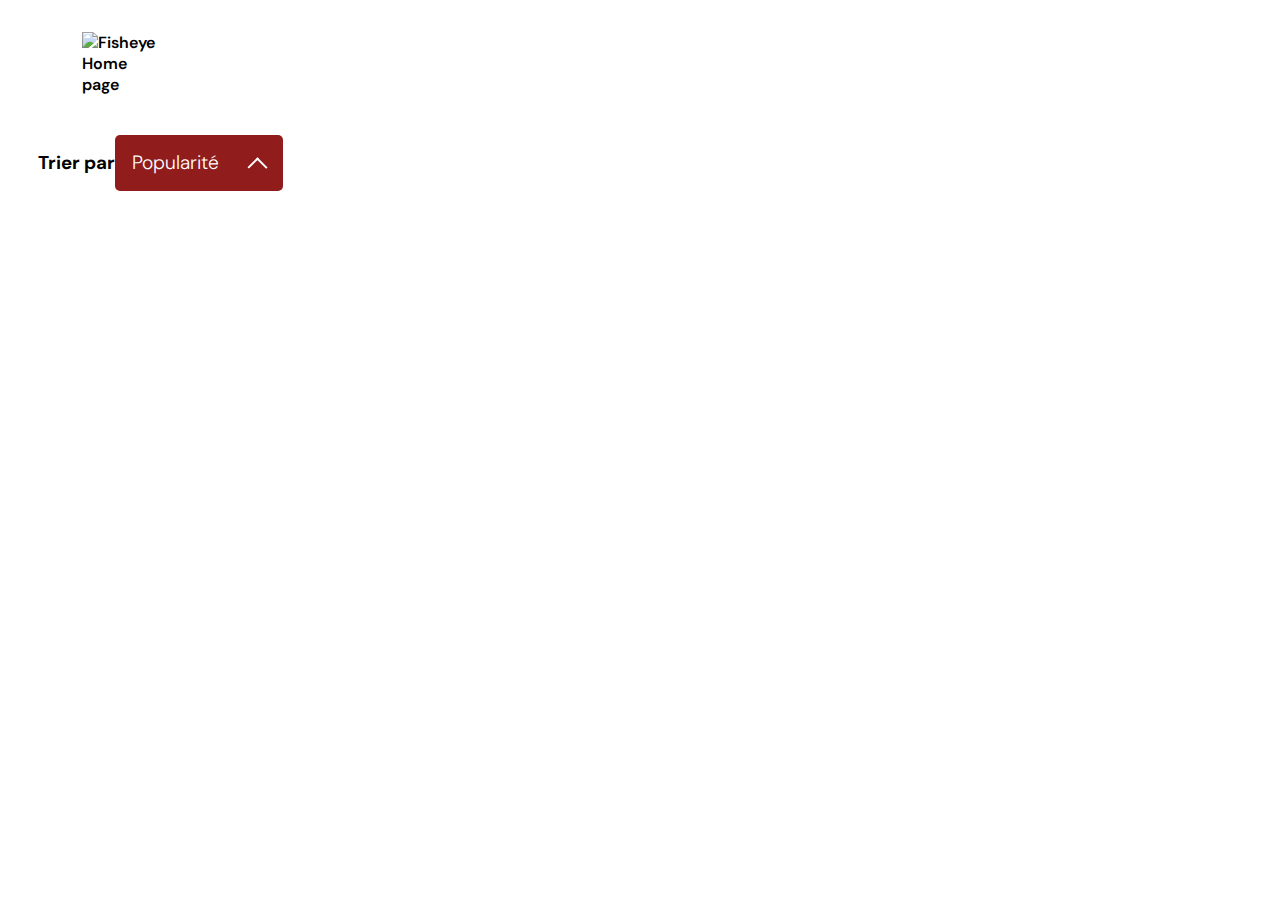
==== photographer.html @ e2594cdf "fixing bugs" ====
<!DOCTYPE html>
<html>
  <head>
    <link href="css/style.css" rel="stylesheet" type="text/css" />
    <meta charset="utf-8">
    <link rel="icon" type="image/png" href="assets/icons/favicon.png">
    <link href="https://fonts.googleapis.com/css?family=DM+Sans&display=swap" rel="stylesheet">
    <script src="https://kit.fontawesome.com/6995ef9b38.js" crossorigin="anonymous"></script>
    <title>Fisheye - photographe </title>
  </head>
  <body>
    
    <!-- contact-form modal -->
    <section class="dialog" id="contact_modal" role="dialog" aria-hidden="true" aria-label="formulaire de contact">
      <div class="dialog-windows">
          <div class="modal-header">
              <h1 class="modal-title" role="Heading" id="modal-title">Contactez-moi <br /></h1>
              <button class="close-btn" role="Button"><img class="img-size" src="./assets/icons/close.svg" title="fermer la modale"></button>    
          </div>
          <form id="form" name="contact" method="post">
            <div class="formData">
              <label role="Label">Prénom</label>
              <input 
                class="text-control" 
                type="text" 
                id="first" 
                name="first" 
                role="Text field"
                aria-label="Entrez votre prenom"
                aria-required="true"
                onkeydown="backgroundChangeColor()"
                onkeyup="checkFirstName()"
              />
              <small id="first-error"></small>
            </div>
            <div class="formData">
              <label role="Label">Nom</label>
              <input 
                class="text-control" 
                type="text" 
                id="last"  
                name="last" 
                role="Text field"
                aria-label="Entrez votre nom"
                aria-required="true" 
                onkeyup= "checkLastName()"
              />
              <small id="last-error"></small>
            </div>
            <div class="formData">
              <label role="Label">Email</label>
              <input 
                class="text-control" 
                type="email" 
                id="email"  
                name="email" 
                role="Text field"
                aria-label="entrez votre mail"
                aria-required="true"
                onkeyup="checkEmail()" 
              />
              <small id="email-error"></small>
            </div>
            <div class="formData">
              <label role="Label">Votre Message</label>
              <textarea 
                class="msg-data text-control"
                type="textarea"
                id="msg" 
                name="msg" 
                role="Text field"
                aria-required="true" 
                onkeyup="checkMsg()"
                >
              </textarea>
              <small id="textarea-error"></small>
            </div>
            <input 
              class="btn-submit button" 
              type="submit" 
              value="Envoyer" 
              role="Button"
              aria-label="Envoyer le message" 
            />
          </form>
      </div>
      <div class="overlay"></div>
    </section>

    <!-- Lightbox modal -->
    <dialog id="lightbox" aria-hidden="true" aria-label="image rapprochée">
      <button role="button" class="lightbox__close" tabindex="0" title="fermer la modale">
        <i class="fas fa-times"></i>
      </button>
      <button role="button" class="lightbox__next" tabindex="0" title="suivant">
        <i class="fas fa-chevron-right"></i>
      </button>
      <button role="button" class="lightbox__previous" tabindex="0" title="précédent">
        <i class="fas fa-chevron-left"></i>
      </button>
      <div class="lightbox__container"></div>
    </dialog>


    <header>
      <div class="header-top">
        <a href="./index.html" title="retour à la page d'accueil" id="backToHomePage">
          <img src="assets/images/logo.png" class="logo" alt="Fisheye Home page" aria-labelledby="backToHomePage" />
        </a>
      </div>
    </header>
    <main class="main"></main>

    <!--  Dropdown Menu -->
    <section class="filter">
      <h3 id="trierPar">Trier par </h3>
      <div class="dropdown-Menu">
          <div class="filter-select">
              <a href="#" role="button" class="filter-select__trigger" aria-controls="filter-options"
                  aria-haspopup="listbox" aria-label="Trier par">
                  <span>Popularité</span>
                  <div class="arrow"></div>
              </a>
              <div class="filter-options-container" role="listbox" id="filter-options">
                  <a href="#" class="filter-option selected" data-value="popularite" aria-selected="true"
                      aria-label="Trier par popularité" role="option">Popularité</a>
                  <a href="#" class="filter-option" data-value="date" aria-selected="false"
                      aria-label="Trier par date" role="option">Date</a>
                  <a href="#" class="filter-option" data-value="titre" aria-selected="false"
                      aria-label="Trier par titre" role="option">Titre</a>
              </div>
          </div>
      </div>
  </section>
    

<!-- Models -->
<script src="/scripts/models/Medias.js"></script>
<script src="/scripts/models/Photographer.js"></script>

<!-- Factories -->
<script src="/scripts/factories/MediaFactory.js"></script>

    <!--Templates -->
    <script src="/scripts/templates/MediaCard.js"></script>
    <script src="/scripts/templates/PhotographerHomePage.js"></script>
    
    <!-- Api -->
    <script src="/scripts/api/Api.js"></script>
    
      <!-- Utils --> 
      <script src="/scripts/utils/modals.js"></script>
      
      <!-- Entry point -->
      <script src="/App.js"></script>
    
  </body>
</html>
---- css/style.css ----
*,
::before,
::after {
  -webkit-box-sizing: border-box;
  box-sizing: border-box;
  margin: 0;
  padding: 0;
}

body {
  font-family: "DM Sans", sans-serif;
  margin: 0;
}

header {
  display: flex;
  flex-direction: row;
  justify-content: space-between;
  flex-wrap: wrap;
  align-items: center;
  margin-bottom: 2.5rem;
}

#main,
.main {
  margin: 0 2rem;
  height: auto;
}

a {
  text-decoration: none;
  color: inherit;
  font-weight: 600;
}

li {
  list-style: none;
}

.header-top {
  display: flex;
  justify-content: space-between;
  align-items: center;
  margin: 2rem 0 0 0;
}

.banner {
  display: flex;
  align-items: center;
  justify-content: space-between;
  background-color: #fafafa;
  padding: 0 4%;
  border-radius: 0.6rem;
}

.photographer-banner-info {
  display: flex;
  flex-direction: column;
  justify-content: space-between;
  gap: 5px;
}

h1.banner-title {
  width: auto;
  margin: 0 1.25rem 0 0;
  color: #d3573c;
  font-size: 1.5rem;
}

.banner-location {
  color: #901c1c;
  font-size: 1rem;
  font-weight: 300;
}

.banner-img img {
  width: 10.5rem;
  height: 13rem;
  border-radius: 50%;
  padding: 1.25rem 0 0.9375rem 0;
  object-fit: fill;
}
.modal-btn {
  display: none;
}

.modal-btn-mobile,
.modal-btn {
  font-size: 1.25rem;
  background-color: #901c1c;
  color: #fff;
  padding: 0.9rem 0.5rem;
  font-weight: 300;
  border: none;
  transition: all 0.2s ease-in;
  border-radius: 0.4375rem;
  cursor: pointer;
}

.img-size {
  width: 1.25rem;
}

.modal-btn:hover,
.modal-btn-mobile:hover {
  background-color: #d3573c;
  color: rgb(17, 16, 16);
}

.filter {
  display: flex;
  align-items: baseline;
  justify-content: flex-start;
  margin: 1rem 3%;
  font-weight: 500;
}

#sortBy {
  margin-right: 2rem;
  font-size: 1.2rem;
}

.filter-select {
  display: flex;
  flex-direction: column;
}

.filter span {
  margin-right: 2rem;
  font-size: 1.2rem;
}

.filter-select__trigger {
  display: flex;
  position: relative;
  align-items: center;
  justify-content: space-around;
  padding: 0 1rem 0 1rem;
  font-size: 2rem;
  font-weight: 300;
  color: #fff;
  height: 3.5rem;
  line-height: 6rem;
  background: #901c1c;
  border-radius: 5px;
  cursor: pointer;
}

.filter-options-container {
  /* position: absolute; */
  /* display: block; */
  top: 27.15rem;
  background: #901c1c;
  transition: all 0.5s;
  opacity: 0;
  visibility: hidden;
  pointer-events: none;
  z-index: 2;
  border-bottom-left-radius: 0.6rem;
  border-bottom-right-radius: 0.6rem;
  min-width: 168px;
}

.filter-select.open .filter-options-container {
  opacity: 1;
  visibility: visible;
  pointer-events: all;
}

.filter-select.open .filter-select__trigger {
  border-bottom-left-radius: 0;
  border-bottom-right-radius: 0;
  border-bottom-left-radius: 0;
  border-bottom-right-radius: 0;
}

.filter-option {
  position: relative;
  display: block;
  margin: 0 1rem 0;
  font-size: 1.2rem;
  font-weight: 400;
  color: #fff;
  line-height: 3rem;
  cursor: pointer;
  -webkit-transition: all 0.5s;
  transition: all 0.5s;
}

.filter-option:hover {
  cursor: pointer;
  text-decoration: underline;
}

.filter-option.selected {
  display: none;
}

.filter-option:not(.selected) {
  border-top: solid 0.1rem #fff;
}

/* -------------------------Lightbox---------------------------------------- */

#lightbox {
  display: none;
  position: fixed;
  border: none;
  top: 0;
  left: 0;
  width: 100%;
  height: 100%;
  background-color: rgba(255, 255, 255, 0.99);
  z-index: 10;
  animation: lightboxIn 0.5s;
}

#lightbox.show {
  display: block;
}

.lightbox__close,
.lightbox__next,
.lightbox__previous {
  border: none;
  font-size: 2rem;
  color: #d3573c;
  background: transparent;
}

.lightbox__next,
.lightbox__previous {
  position: fixed;
  top: 0;
  right: 0;
  width: 2.5rem;
  height: 100%;
  margin-top: -14px;
  z-index: 11;
}

.lightbox__previous {
  right: auto;
  left: 0;
}

.lightbox__close {
  position: fixed;
  top: 20px;
  right: 20px;
  z-index: 12;
}

#lightbox button {
  opacity: 1;
  cursor: pointer;
  transition: opacity 0.3s;
}

#lightbox button:hover {
  opacity: 0.8;
}

.lightbox__container img {
  max-width: 100%;
  height: auto;
  animation: lightboxIn 0.5s;
}

.lightbox__container video {
  max-width: 100%;
  height: auto;
  animation: lightboxIn 0.5s;
}

.lightbox__container {
  display: flex;
  align-items: center;
  justify-content: center;
  margin-left: 600px;
  margin-right: 600px;
  min-height: 55vh;
  z-index: 500;
}

@keyframes lightboxIn {
  from {
    opacity: 0;
  }
  to {
    opacity: 1;
  }
}
/* -------------------------End of Lightbox-------------------------------- */

.close-btn {
  position: relative;
  bottom: 35px;
  background-color: transparent;
  border: none;
  cursor: pointer;
}

.modal {
  border-radius: 5px;
  background-color: #db8876;
  width: 50%;
  display: flex;
  flex-direction: column;
  align-items: center;
  justify-content: space-between;
  padding: 35px;
  margin: auto;
}

.modal-header {
  display: flex;
  align-items: center;
  justify-content: space-between;
}

h1.modal-title {
  margin-bottom: 10px;
  font-size: 1.5rem;
  color: #312e2e;
}

.modal header {
  justify-content: space-between;
  width: 100%;
}

.modal header img {
  cursor: pointer;
}

.modal header h2 {
  font-size: 64px;
  font-weight: normal;
  text-align: center;
}

form {
  display: flex;
  width: 100%;
  flex-direction: column;
  align-items: flex-start;
}

form label {
  color: #312e2e;
  font-size: 1.2rem;
}

form div {
  display: flex;
  flex-direction: column;
  width: 100%;
  align-items: self-start;
  margin-bottom: 0.8rem;
}

form input {
  width: 100%;
  height: auto;
  font-size: initial;
  border: none;
  outline: none;
  border-radius: 0.2rem;
  padding: 0.2rem 0 0 0;
  line-height: 1.4;
}

form textarea {
  width: 100%;
  height: 130px;
  border-radius: 5px;
  border: none;
  outline: none;
  padding: 0.5rem;
}

.formData[data-error-visible="true"] .text-control {
  border: #e548586f;
  box-shadow: 0 0 20px #901c1c;
}

.formData[data-error-visible="false"] .text-control {
  border: #48e5846a;
  box-shadow: 0 0 20px #42e6a7;
}

.formData small {
  color: #fff;
  text-shadow: #040404 0px 3px 5px;
  font-size: 0.8rem;
}

.modal-btn-mobile {
  display: flex;
  align-items: center;
  justify-content: center;
  width: auto;
  max-width: 300px;
  padding: 0.9rem 0.5rem;
  font-size: 1.2rem;
  position: fixed;
  bottom: 2rem;
  left: 50%;
  transform: translate(-50%);
  z-index: 2;
}

.dialog.opened {
  visibility: visible;
  transition: visibility 0s;
}

.overlay {
  opacity: 0;
  position: fixed;
  top: 0;
  left: 0;
  height: 100%;
  width: 100%;
  background: rgb(231 226 226 / 65%);
  overflow: hidden;
  transition: opacity 0.4s 0.2s ease-out;
  z-index: 100;
}

.dialog.opened .overlay {
  opacity: 1;
  transition: opacity 0.4s ease-out;
}

.dialog {
  visibility: hidden;
  transition: visibility 0.4s;
}

.dialog-windows {
  opacity: 0;
  display: flex;
  justify-content: center;
  flex-direction: column;
  background-color: #db8876;
  border-radius: 0.6rem;
  color: black;
  width: 350px;
  height: 57vh;
  position: fixed;
  left: 50%;
  top: 50%;
  transform: translate(-50%, calc(-50% - 100px));
  padding: 1.5rem;
  z-index: 150;
  transition: opacity 0.4s ease-out, transform 0.4s ease-out;
}

.dialog.opened .dialog-windows {
  opacity: 1;
  transform: translate(-50%, -50%);
  transition: opacity 0.4s 0.2s ease-out, transform 0.4s 0.2s ease-out;
}

.btn-submit.button {
  background: #901c1c;
  color: #fff;
  font-weight: 600;
  border: none;
  border-radius: 0.6rem;
  width: auto;
  padding: 1.5rem;
  font-size: 1rem;
  line-height: 0;
  cursor: pointer;
}

.btn-submit.button:hover {
  background-image: linear-gradient(
    90deg,
    #f6fdff 0%,
    #db8876 49%,
    #f06161 80%,
    #ecf0f2 100%
  );
  animation: slidebg 2s 0.3s linear infinite;
}

@keyframes slidebg {
  to {
    background-position: 30vw;
  }
}

.arrow {
  position: relative;
  height: 0.9rem;
  width: 0.9rem;
}

.arrow::before,
.arrow::after {
  content: "";
  position: absolute;
  bottom: 0px;
  width: 0.15rem;
  height: 100%;
  -webkit-transition: all 0.5s;
  transition: all 0.5s;
}

.arrow::before {
  left: -0.05rem;
  transform: rotate(45deg);
  background-color: #fff;
}

.arrow::after {
  left: 0.55rem;
  transform: rotate(-45deg);
  background-color: #fff;
}

.open .arrow::before {
  left: -0.1rem;
  transform: rotate(-45deg);
}

.open .arrow::after {
  left: 0.5rem;
  transform: rotate(45deg);
}

.total-likes-container {
  opacity: 1;
  display: flex;
  justify-content: space-around;
  margin: auto;
  align-items: center;
  position: fixed;
  padding: 0.5rem 1rem;
  bottom: 0;
  right: 5%;
  background-color: #db8876;
  height: auto;
  width: auto;
  font-size: 1.2rem;
  border-radius: 0.6rem 0.6rem 0 0;
  color: black;
  transition: opacity 0.4s 0.2s ease-out, transform 0.4s 0.2s ease-out;
}

.total-likes {
  width: 60px;
  align-items: center;
  justify-content: space-between;
  display: flex;
}

.price-container {
  width: 115px;
  display: flex;
  justify-content: flex-end;
}

h1.main-title {
  font-size: 1.8rem;
  font-weight: 300;
  color: #901c1c;
  justify-content: space-between;
  align-items: center;
  display: flex;
}

.logo {
  height: 36px;
  margin-left: 50%;
  cursor: pointer;
}

.photographers_section {
  display: grid;
  grid-template-columns: repeat(3, 1fr);
  gap: 60px;
}

.photographer-card {
  justify-self: center;
  display: flex;
  justify-content: center;
  align-items: center;
  flex-direction: column;
}

.photographer-card h2 {
  margin: 0;
  text-align: center;
  color: #d3573c;
  font-size: 1.5rem;
  font-weight: 300;
}

.card-location {
  color: #901c1c;
  text-align: center;
  font-size: 1rem;
  font-weight: 300;
}

.card-img {
  height: 200px;
  width: 200px;
  border-radius: 50%;
  cursor: pointer;
}

.card-img:hover {
  box-shadow: 0 0.625rem 0.625rem olive;
}

.card-photographer-link {
  min-width: 258px;
  text-align: center;
  text-decoration: none;
  filter: sepia(0);
  transition: 0.3s ease-in-out;
}

.card-photographer-link:hover {
  transform: scale(1.02);
  filter: sepia(100%);
  transition: 0.3s ease-in-out;
}

.card-body {
  display: flex;
  flex-direction: column;
  align-items: center;
  justify-content: center;
  font-size: 1.1rem;
}

.card-tagline,
.card-price {
  text-align: center;
  font-size: 0.9rem;
  line-height: 1.5;
}

.card-tagline {
  margin: 0;
  font-weight: 600;
}

.card-price {
  color: #706f6f;
}

.media_card_container {
  display: grid;
  position: relative;
  top: -50px;
  grid-template-columns: repeat(3, 1fr);
  justify-items: stretch;
  column-gap: 66px;
  row-gap: 70px;
}

.media_card {
  color: #901c1c;
}

.media_card_media,
.img-card,
.video-card {
  width: 100%;
  height: 35vh;
  border-radius: 0.2rem;
  object-fit: fill;
  cursor: pointer;
  transition: 0.7s ease-in-out;
}

.lightbox__container.no-effect .img-card,
.lightbox__container.no-effect .video-card {
  border-radius: 0.2rem;
  cursor: pointer;
  transform: none;
  box-shadow: none;
  transition: none;
  height: 79vh;
}

.lightbox__container.no-effect .media_card_title {
  width: 100%;
  display: flex;
  justify-content: initial;
  align-items: center;
}

.lightbox__container.no-effect .media_card_footer {
  padding: 0;
  color: #d3573c;
}

.lightbox__container.no-effect .media_card_likes {
  display: none;
}

.lightbox__container.no-effect .slide {
  height: 29vh;
}

.img-card:hover,
.video-card:hover {
  transform: rotate3d(3, -100, 10, 180deg);
  border-radius: 100% 62% 100% 52% / 100% 100% 65% 25%;
  box-shadow: -0.5px 5px 30px #121212a5;
  transition: 0.5s 0.1s ease-in-out;
}

.play-icon {
  opacity: 1;
  display: flex;
  justify-content: center;
  align-items: center;
  cursor: pointer;
  transition: 0.6s ease-in-out;
}

.media_card_media:hover .play-icon {
  opacity: 0;
  transition: 0.2s ease-in-out;
}

.fa-play-circle {
  position: absolute;
  margin-top: -335px;
  font-size: 3rem;
  background: transparent;
  color: #fbfbfb96;
}

.media_card_footer {
  display: flex;
  justify-content: space-between;
  align-items: center;
  padding: 1% 2%;
  font-size: 1.5em;
}

.media_card_title {
  width: 215px;
  white-space: nowrap;
  overflow: hidden;
  text-overflow: ellipsis;
}

.media_card_likes {
  display: flex;
  justify-content: space-between;
  align-items: center;
}

.btn-heart {
  border: none;
  background: transparent;
  margin-left: 10px;
  color: #901c1c;
  font-size: 1.5rem;
  margin-top: 2.5px;
  cursor: pointer;
}

.heart-counter {
  display: flex;
  justify-content: center;
  align-items: center;
  position: absolute;
  left: 60px;
}

/* ---------------------- MEDIA QUERIES -------------------------- */

@media screen and (min-width: 900px) {
  #main,
  .main {
    margin: 0 12rem;
    height: auto;
  }
}

@media screen and (max-width: 800px) {
  #main,
  .main {
    margin: 0 0.9rem;
    height: auto;
  }
  .banner-img img {
    width: 6.5rem;
    height: 8.6875rem;
    border-radius: 50%;
    padding: 1.25rem 0 0.9375rem 0;
    object-fit: fill;
  }
}

@media screen and (min-width: 678px) {
  .modal-btn {
    display: block;
  }
  .modal-btn-mobile {
    display: none;
  }
  /* .total-likes-container {
    opacity: 1;
    transition: 0.5s ease-in-out;
    z-index: 300;
  } */
}

@media screen and (max-width: 950px) {
  .media_card_container {
    grid-template-columns: repeat(2, 1fr);
    column-gap: 50px;
  }
  .lightbox__container {
    margin-left: 100px;
    margin-right: 100px;
    min-height: 60vh;
  }
}

@media screen and (max-width: 480px) {
  h1.main-title {
    justify-content: center;
  }
  .photographers_section {
    grid-template-columns: 1fr;
    gap: 40px;
  }
  .media_card_container {
    grid-template-columns: 1fr;
  }
  .dialog-windows {
    width: 90vw;
  }
}
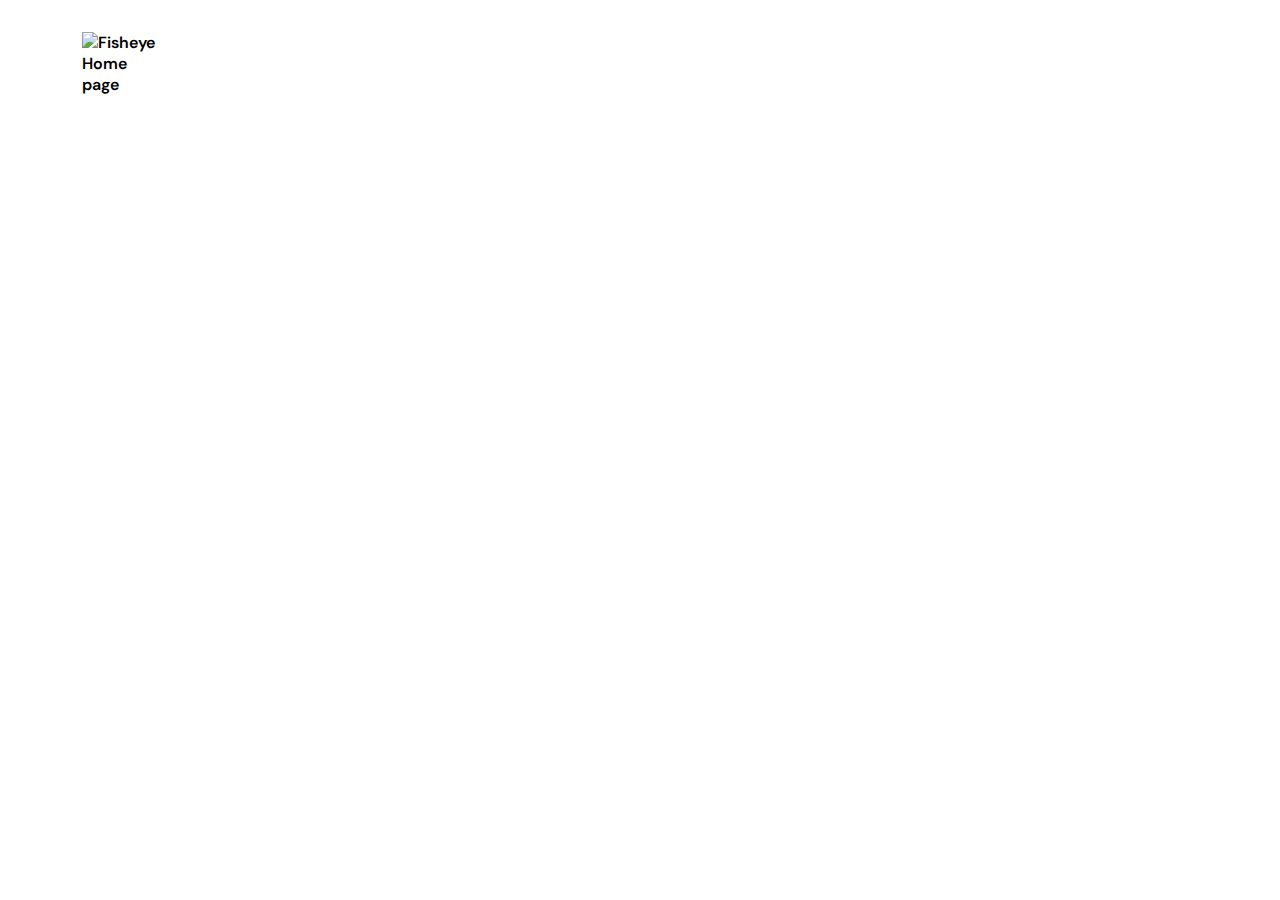
==== commit b2328897: "create new classes" ====
--- a/photographer.html
+++ b/photographer.html
@@ -98,45 +98,39 @@
       <button role="button" class="lightbox__previous" tabindex="0" title="précédent">
         <i class="fas fa-chevron-left"></i>
       </button>
-      <div class="lightbox__container"></div>
+      <div class="lightbox__container">
+        <div class="lightbox__container__title"></div>
+      </div>
     </dialog>
 
 
-    <header>
+    <header id="header" role="banner" aria-hidden="false">
       <div class="header-top">
         <a href="./index.html" title="retour à la page d'accueil" id="backToHomePage">
           <img src="assets/images/logo.png" class="logo" alt="Fisheye Home page" aria-labelledby="backToHomePage" />
         </a>
       </div>
     </header>
-    <main class="main"></main>
+    <main class="main" id="main">
+      <section class="banner"></section>
+    <!--  Dropdown Menu -->
+    <div class="filter-dropdown-wrapper">
 
-    <!--  Dropdown Menu -->
-    <section class="filter">
-      <h3 id="trierPar">Trier par </h3>
-      <div class="dropdown-Menu">
-          <div class="filter-select">
-              <a href="#" role="button" class="filter-select__trigger" aria-controls="filter-options"
-                  aria-haspopup="listbox" aria-label="Trier par">
-                  <span>Popularité</span>
-                  <div class="arrow"></div>
-              </a>
-              <div class="filter-options-container" role="listbox" id="filter-options">
-                  <a href="#" class="filter-option selected" data-value="popularite" aria-selected="true"
-                      aria-label="Trier par popularité" role="option">Popularité</a>
-                  <a href="#" class="filter-option" data-value="date" aria-selected="false"
-                      aria-label="Trier par date" role="option">Date</a>
-                  <a href="#" class="filter-option" data-value="titre" aria-selected="false"
-                      aria-label="Trier par titre" role="option">Titre</a>
-              </div>
-          </div>
-      </div>
-  </section>
-    
+      
+        
+
+
+
+    </div>
+  <div class="media_card_container"></div>
+   </main> 
 
 <!-- Models -->
 <script src="/scripts/models/Medias.js"></script>
 <script src="/scripts/models/Photographer.js"></script>
+<script src="/scripts/models/Lightbox.js"></script>
+<script src="/scripts/models/Image.js"></script>
+<script src="/scripts/models/Video.js"></script>
 
 <!-- Factories -->
 <script src="/scripts/factories/MediaFactory.js"></script>
@@ -144,12 +138,19 @@
     <!--Templates -->
     <script src="/scripts/templates/MediaCard.js"></script>
     <script src="/scripts/templates/PhotographerHomePage.js"></script>
+    <script src="/scripts/templates/ImageCard.js"></script>
+    <script src="/scripts/templates/VideoCard.js"></script>
+    <script src="/scripts/templates/Aside.js"></script>
+    
     
     <!-- Api -->
     <script src="/scripts/api/Api.js"></script>
+    <script src="/scripts/api/PhotographerApi.js"></script>
+    <script src="/scripts/api/MediaApi.js"></script>
     
       <!-- Utils --> 
       <script src="/scripts/utils/modals.js"></script>
+      <script src="/scripts/utils/checkValidationForm.js"></script>
       
       <!-- Entry point -->
       <script src="/App.js"></script>
--- a/css/style.css
+++ b/css/style.css
@@ -107,12 +107,17 @@
   color: rgb(17, 16, 16);
 }
 
-.filter {
+.filter-dropdown-wrapper {
   display: flex;
   align-items: baseline;
   justify-content: flex-start;
   margin: 1rem 3%;
+  margin-bottom: 55px;
   font-weight: 500;
+}
+
+.dropdown-menu {
+  display: contents;
 }
 
 #sortBy {
@@ -125,7 +130,7 @@
   flex-direction: column;
 }
 
-.filter span {
+.filter-dropdown-wrapper span {
   margin-right: 2rem;
   font-size: 1.2rem;
 }
@@ -147,8 +152,6 @@
 }
 
 .filter-options-container {
-  /* position: absolute; */
-  /* display: block; */
   top: 27.15rem;
   background: #901c1c;
   transition: all 0.5s;
@@ -210,13 +213,13 @@
   left: 0;
   width: 100%;
   height: 100%;
-  background-color: rgba(255, 255, 255, 0.99);
-  z-index: 10;
+  background-color: rgba(255, 255, 255, 0.446);
+  z-index: 600;
   animation: lightboxIn 0.5s;
 }
 
-#lightbox.show {
-  display: block;
+#lightbox.active {
+  display: flex;
 }
 
 .lightbox__close,
@@ -277,9 +280,9 @@
   display: flex;
   align-items: center;
   justify-content: center;
-  margin-left: 600px;
-  margin-right: 600px;
-  min-height: 55vh;
+  margin-left: 50px;
+  margin-right: 50px;
+  min-height: 100vh;
   z-index: 500;
 }
 
@@ -320,7 +323,8 @@
 }
 
 h1.modal-title {
-  margin-bottom: 10px;
+  margin-top: -60px;
+  /* margin-bottom: 10px; */
   font-size: 1.5rem;
   color: #312e2e;
 }
@@ -448,7 +452,7 @@
   border-radius: 0.6rem;
   color: black;
   width: 350px;
-  height: 57vh;
+  height: 65vh;
   position: fixed;
   left: 50%;
   top: 50%;
@@ -462,6 +466,24 @@
   opacity: 1;
   transform: translate(-50%, -50%);
   transition: opacity 0.4s 0.2s ease-out, transform 0.4s 0.2s ease-out;
+}
+
+.sent {
+  height: 20vh;
+}
+
+.sent h1.modal-title {
+  display: flex;
+  justify-content: center;
+  flex-direction: column;
+  align-self: baseline;
+  margin-top: -60px;
+  margin-left: 35px;
+}
+
+.sent .img-size {
+  position: relative;
+  bottom: 20px;
 }
 
 .btn-submit.button {
@@ -549,6 +571,7 @@
   font-size: 1.2rem;
   border-radius: 0.6rem 0.6rem 0 0;
   color: black;
+  z-index: 500;
   transition: opacity 0.4s 0.2s ease-out, transform 0.4s 0.2s ease-out;
 }
 
@@ -672,7 +695,7 @@
   color: #901c1c;
 }
 
-.media_card_media,
+.media_card__media,
 .img-card,
 .video-card {
   width: 100%;
@@ -680,11 +703,12 @@
   border-radius: 0.2rem;
   object-fit: fill;
   cursor: pointer;
+  pointer-events: visible;
   transition: 0.7s ease-in-out;
 }
 
-.lightbox__container.no-effect .img-card,
-.lightbox__container.no-effect .video-card {
+.lightbox__container .img-card,
+.lightbox__container .video-card {
   border-radius: 0.2rem;
   cursor: pointer;
   transform: none;
@@ -693,32 +717,47 @@
   height: 79vh;
 }
 
-.lightbox__container.no-effect .media_card_title {
+.lightbox__container .media_card_title {
   width: 100%;
   display: flex;
   justify-content: initial;
   align-items: center;
 }
 
-.lightbox__container.no-effect .media_card_footer {
+.lightbox__container .media_card_footer {
   padding: 0;
+  position: absolute;
+  bottom: 28%;
+  left: 12.5%;
+  align-items: center;
   color: #d3573c;
 }
 
-.lightbox__container.no-effect .media_card_likes {
+.lightbox__container .media_card_likes {
   display: none;
 }
 
-.lightbox__container.no-effect .slide {
+.lightbox__container .slide {
   height: 29vh;
 }
 
 .img-card:hover,
 .video-card:hover {
-  transform: rotate3d(3, -100, 10, 180deg);
-  border-radius: 100% 62% 100% 52% / 100% 100% 65% 25%;
-  box-shadow: -0.5px 5px 30px #121212a5;
-  transition: 0.5s 0.1s ease-in-out;
+  transform: rotate3d(2, -1, 1, 5deg);
+  border-radius: 100% 100% 100% 100% / 100% 100% 100% 100%;
+  box-shadow: -0.5px 60px 65px #121212a5;
+  animation: morph 2s ease-in-out infinite;
+}
+@keyframes morph {
+  0% {
+    border-radius: 100% 100% 100% 100% / 100% 100% 100% 100%;
+  }
+  50% {
+    border-radius: 50% 60% 50% 50% / 50% 50% 50% 60%;
+  }
+  100% {
+    border-radius: 100% 100% 100% 100% / 100% 100% 100% 100%;
+  }
 }
 
 .play-icon {
@@ -726,11 +765,11 @@
   display: flex;
   justify-content: center;
   align-items: center;
-  cursor: pointer;
+  pointer-events: none;
   transition: 0.6s ease-in-out;
 }
 
-.media_card_media:hover .play-icon {
+.media_card__media:hover .play-icon {
   opacity: 0;
   transition: 0.2s ease-in-out;
 }
@@ -799,8 +838,8 @@
     height: auto;
   }
   .banner-img img {
-    width: 6.5rem;
-    height: 8.6875rem;
+    width: 7.5rem;
+    height: 9.6875rem;
     border-radius: 50%;
     padding: 1.25rem 0 0.9375rem 0;
     object-fit: fill;
@@ -814,14 +853,13 @@
   .modal-btn-mobile {
     display: none;
   }
-  /* .total-likes-container {
-    opacity: 1;
-    transition: 0.5s ease-in-out;
-    z-index: 300;
-  } */
 }
 
 @media screen and (max-width: 950px) {
+  .photographers_section {
+    grid-template-columns: repeat(2, 1fr);
+    gap: 60px;
+  }
   .media_card_container {
     grid-template-columns: repeat(2, 1fr);
     column-gap: 50px;
@@ -835,6 +873,7 @@
 
 @media screen and (max-width: 480px) {
   h1.main-title {
+    width: 100%;
     justify-content: center;
   }
   .photographers_section {
@@ -847,4 +886,22 @@
   .dialog-windows {
     width: 90vw;
   }
-}
+  .total-likes-container {
+    right: 1%;
+    font-size: .8rem;
+    width: 38%;
+    padding: 7px;
+}
+.heart-counter {
+  left: 35px;
+  bottom: 8px;
+}
+.modal-btn-mobile {
+  padding: 0.6rem 0.5rem;
+  font-size: 1rem;
+  bottom: 2.5rem;
+}
+.media_card_footer, .media_card_footer {
+  font-size: 1.2em;
+}
+}
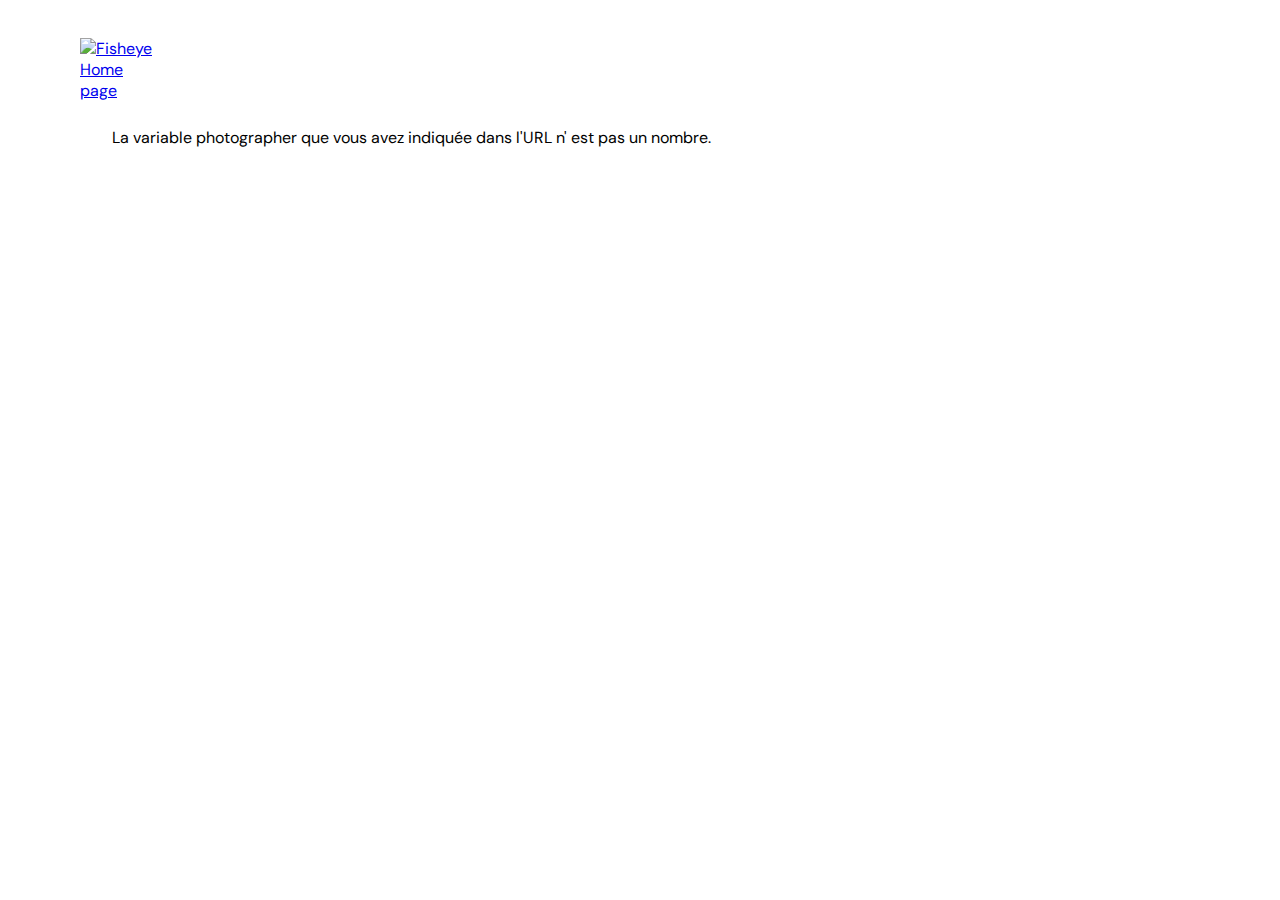
==== commit 47d4d06a: "fixing bugs" ====
--- a/photographer.html
+++ b/photographer.html
@@ -76,7 +76,7 @@
               <small id="textarea-error"></small>
             </div>
             <input 
-              class="btn-submit button" 
+              class="btn-submit" 
               type="submit" 
               value="Envoyer" 
               role="Button"
@@ -89,18 +89,21 @@
 
     <!-- Lightbox modal -->
     <dialog id="lightbox" aria-hidden="true" aria-label="image rapprochée">
-      <button role="button" class="lightbox__close" tabindex="0" title="fermer la modale">
-        <i class="fas fa-times"></i>
-      </button>
-      <button role="button" class="lightbox__next" tabindex="0" title="suivant">
-        <i class="fas fa-chevron-right"></i>
-      </button>
-      <button role="button" class="lightbox__previous" tabindex="0" title="précédent">
-        <i class="fas fa-chevron-left"></i>
-      </button>
-      <div class="lightbox__container">
-        <div class="lightbox__container__title"></div>
+      <div role="button" class="lightbox__close" tabindex="0" title="fermer la modale">
+        <p class="sr-only">Fermer</p>
+        <span class="fas fa-times" aria-hidden="true"></span>
       </div>
+      <div role="button" class="lightbox__next" tabindex="0" title="suivant">
+        <p class="sr-only">Suivant</p>
+        <span class="fas fa-angle-right" aria-hidden="true"></span>
+      </div>
+      <div role="button" class="lightbox__previous" tabindex="0" title="précédent">
+        <p class="sr-only">Précédent</p>
+        <span class="fas fa-angle-left" aria-hidden="true"></span>
+      </div>
+      <div class="lightbox__container__media">
+      </div>
+      <p class="lightbox__container__title"></p>
     </dialog>
 
 
@@ -111,19 +114,11 @@
         </a>
       </div>
     </header>
-    <main class="main" id="main">
-      <section class="banner"></section>
-    <!--  Dropdown Menu -->
-    <div class="filter-dropdown-wrapper">
+    <main id="main" aria-hidden="false">
+      <div class="photographer_data"></div>
 
-      
-        
-
-
-
-    </div>
-  <div class="media_card_container"></div>
-   </main> 
+</main> 
+<div class="media_card__container"></div>
 
 <!-- Models -->
 <script src="/scripts/models/Medias.js"></script>
--- a/css/style.css
+++ b/css/style.css
@@ -1,3 +1,4 @@
+/* RESET */
 *,
 ::before,
 ::after {
@@ -6,45 +7,145 @@
   margin: 0;
   padding: 0;
 }
-
 body {
   font-family: "DM Sans", sans-serif;
   margin: 0;
 }
+/* END RESET */
+
+/* INDEX CSS PART */
 
 header {
   display: flex;
-  flex-direction: row;
   justify-content: space-between;
   flex-wrap: wrap;
   align-items: center;
-  margin-bottom: 2.5rem;
-}
-
-#main,
+  margin: 2.5rem;
+}
+
 .main {
   margin: 0 2rem;
   height: auto;
 }
 
-a {
+.logo {
+  display: flex;
+  position: relative;
+  max-width: 200px;
+  margin-left: 50%;
+  cursor: pointer;
+  top: 6px;
+}
+
+h1.main-title {
+  display: flex;
+  justify-content: space-between;
+  align-items: center;
+  margin-right: 10%;
+  font-size: 1.8rem;
+  font-weight: 300;
+  color: #901c1c;
+}
+
+.photographers_section {
+  display: grid;
+  grid-template-columns: repeat(3, 1fr);
+  gap: 60px;
+}
+
+.card_photographer {
+  justify-self: center;
+  display: flex;
+  justify-content: center;
+  align-items: center;
+  flex-direction: column;
+}
+
+.card_photographer__link {
+  min-width: 258px;
+  text-align: center;
   text-decoration: none;
-  color: inherit;
+  filter: sepia(0);
+  transition: 0.3s ease-in-out;
+}
+
+.card_photographer__link:hover {
+  transform: scale(1.02);
+  filter: sepia(100%);
+  transition: 0.3s ease-in-out;
+}
+
+.card-img {
+  height: 200px;
+  width: 200px;
+  border-radius: 50%;
+  cursor: pointer;
+}
+
+.card-img:hover {
+  box-shadow: 0 0.625rem 0.625rem olive;
+}
+
+.card_photographer h2 {
+  margin: 0;
+  text-align: center;
+  color: #d3573c;
+  font-size: 1.5rem;
+  font-weight: 300;
+}
+
+.card_photographer__description {
+  display: flex;
+  flex-direction: column;
+  align-items: center;
+  justify-content: center;
+  font-size: 1.1rem;
+}
+
+.card_photographer__location {
+  color: #901c1c;
+  text-align: center;
+  font-size: 1rem;
+  font-weight: 300;
+}
+
+.card_photographer__tagline,
+.card_photographer__price {
+  text-align: center;
+  font-size: 0.9rem;
+  line-height: 1.5;
+}
+
+.card_photographer__tagline {
+  margin: 0;
   font-weight: 600;
 }
 
-li {
-  list-style: none;
-}
-
-.header-top {
-  display: flex;
-  justify-content: space-between;
-  align-items: center;
-  margin: 2rem 0 0 0;
-}
-
-.banner {
+.card_photographer__price {
+  color: #706f6f;
+}
+/* END INDEX CSS PART */
+
+/* PHOTOGRAPHER CSS PART */
+#header {
+  margin: 0;
+}
+#header .header-top {
+  margin: 2rem 0;
+}
+
+/* .header-top {
+    display: flex;
+    justify-content: space-between;
+    align-items: center;
+    margin: 2rem 0 0 0;
+  } */
+
+#main {
+  margin: 0 7rem;
+}
+
+.photographer_presentation {
   display: flex;
   align-items: center;
   justify-content: space-between;
@@ -53,18 +154,24 @@
   border-radius: 0.6rem;
 }
 
-.photographer-banner-info {
+.photographer_presentation__picture {
   display: flex;
   flex-direction: column;
   justify-content: space-between;
   gap: 5px;
 }
 
-h1.banner-title {
+.photographer_presentation__picture img {
+  width: 150px;
+height: 150px;
+border-radius: 50%
+}
+
+.photographer_presentation__data h1 {
   width: auto;
   margin: 0 1.25rem 0 0;
   color: #d3573c;
-  font-size: 1.5rem;
+  font-size: 2rem;
 }
 
 .banner-location {
@@ -80,6 +187,7 @@
   padding: 1.25rem 0 0.9375rem 0;
   object-fit: fill;
 }
+
 .modal-btn {
   display: none;
 }
@@ -97,322 +205,41 @@
   cursor: pointer;
 }
 
-.img-size {
-  width: 1.25rem;
-}
-
-.modal-btn:hover,
-.modal-btn-mobile:hover {
-  background-color: #d3573c;
-  color: rgb(17, 16, 16);
-}
-
-.filter-dropdown-wrapper {
-  display: flex;
-  align-items: baseline;
-  justify-content: flex-start;
-  margin: 1rem 3%;
-  margin-bottom: 55px;
-  font-weight: 500;
-}
-
-.dropdown-menu {
-  display: contents;
-}
-
-#sortBy {
-  margin-right: 2rem;
+.total-likes-container {
+  opacity: 1;
+  display: flex;
+  justify-content: space-around;
+  margin: auto;
+  align-items: center;
+  position: fixed;
+  padding: 0.5rem 1rem;
+  bottom: 0;
+  right: 5%;
+  background-color: #db8876;
+  height: auto;
+  width: auto;
   font-size: 1.2rem;
-}
-
-.filter-select {
-  display: flex;
-  flex-direction: column;
-}
-
-.filter-dropdown-wrapper span {
-  margin-right: 2rem;
-  font-size: 1.2rem;
-}
-
-.filter-select__trigger {
-  display: flex;
-  position: relative;
-  align-items: center;
-  justify-content: space-around;
-  padding: 0 1rem 0 1rem;
-  font-size: 2rem;
-  font-weight: 300;
-  color: #fff;
-  height: 3.5rem;
-  line-height: 6rem;
-  background: #901c1c;
-  border-radius: 5px;
-  cursor: pointer;
-}
-
-.filter-options-container {
-  top: 27.15rem;
-  background: #901c1c;
-  transition: all 0.5s;
-  opacity: 0;
+  border-radius: 0.6rem 0.6rem 0 0;
+  color: black;
+  z-index: 500;
+  transition: opacity 0.4s 0.2s ease-out, transform 0.4s 0.2s ease-out;
+}
+
+.total-likes {
+  width: 60px;
+  align-items: center;
+  justify-content: space-between;
+  display: flex;
+}
+
+.price-container {
+  width: 115px;
+  display: flex;
+  justify-content: flex-end;
+}
+.dialog {
   visibility: hidden;
-  pointer-events: none;
-  z-index: 2;
-  border-bottom-left-radius: 0.6rem;
-  border-bottom-right-radius: 0.6rem;
-  min-width: 168px;
-}
-
-.filter-select.open .filter-options-container {
-  opacity: 1;
-  visibility: visible;
-  pointer-events: all;
-}
-
-.filter-select.open .filter-select__trigger {
-  border-bottom-left-radius: 0;
-  border-bottom-right-radius: 0;
-  border-bottom-left-radius: 0;
-  border-bottom-right-radius: 0;
-}
-
-.filter-option {
-  position: relative;
-  display: block;
-  margin: 0 1rem 0;
-  font-size: 1.2rem;
-  font-weight: 400;
-  color: #fff;
-  line-height: 3rem;
-  cursor: pointer;
-  -webkit-transition: all 0.5s;
-  transition: all 0.5s;
-}
-
-.filter-option:hover {
-  cursor: pointer;
-  text-decoration: underline;
-}
-
-.filter-option.selected {
-  display: none;
-}
-
-.filter-option:not(.selected) {
-  border-top: solid 0.1rem #fff;
-}
-
-/* -------------------------Lightbox---------------------------------------- */
-
-#lightbox {
-  display: none;
-  position: fixed;
-  border: none;
-  top: 0;
-  left: 0;
-  width: 100%;
-  height: 100%;
-  background-color: rgba(255, 255, 255, 0.446);
-  z-index: 600;
-  animation: lightboxIn 0.5s;
-}
-
-#lightbox.active {
-  display: flex;
-}
-
-.lightbox__close,
-.lightbox__next,
-.lightbox__previous {
-  border: none;
-  font-size: 2rem;
-  color: #d3573c;
-  background: transparent;
-}
-
-.lightbox__next,
-.lightbox__previous {
-  position: fixed;
-  top: 0;
-  right: 0;
-  width: 2.5rem;
-  height: 100%;
-  margin-top: -14px;
-  z-index: 11;
-}
-
-.lightbox__previous {
-  right: auto;
-  left: 0;
-}
-
-.lightbox__close {
-  position: fixed;
-  top: 20px;
-  right: 20px;
-  z-index: 12;
-}
-
-#lightbox button {
-  opacity: 1;
-  cursor: pointer;
-  transition: opacity 0.3s;
-}
-
-#lightbox button:hover {
-  opacity: 0.8;
-}
-
-.lightbox__container img {
-  max-width: 100%;
-  height: auto;
-  animation: lightboxIn 0.5s;
-}
-
-.lightbox__container video {
-  max-width: 100%;
-  height: auto;
-  animation: lightboxIn 0.5s;
-}
-
-.lightbox__container {
-  display: flex;
-  align-items: center;
-  justify-content: center;
-  margin-left: 50px;
-  margin-right: 50px;
-  min-height: 100vh;
-  z-index: 500;
-}
-
-@keyframes lightboxIn {
-  from {
-    opacity: 0;
-  }
-  to {
-    opacity: 1;
-  }
-}
-/* -------------------------End of Lightbox-------------------------------- */
-
-.close-btn {
-  position: relative;
-  bottom: 35px;
-  background-color: transparent;
-  border: none;
-  cursor: pointer;
-}
-
-.modal {
-  border-radius: 5px;
-  background-color: #db8876;
-  width: 50%;
-  display: flex;
-  flex-direction: column;
-  align-items: center;
-  justify-content: space-between;
-  padding: 35px;
-  margin: auto;
-}
-
-.modal-header {
-  display: flex;
-  align-items: center;
-  justify-content: space-between;
-}
-
-h1.modal-title {
-  margin-top: -60px;
-  /* margin-bottom: 10px; */
-  font-size: 1.5rem;
-  color: #312e2e;
-}
-
-.modal header {
-  justify-content: space-between;
-  width: 100%;
-}
-
-.modal header img {
-  cursor: pointer;
-}
-
-.modal header h2 {
-  font-size: 64px;
-  font-weight: normal;
-  text-align: center;
-}
-
-form {
-  display: flex;
-  width: 100%;
-  flex-direction: column;
-  align-items: flex-start;
-}
-
-form label {
-  color: #312e2e;
-  font-size: 1.2rem;
-}
-
-form div {
-  display: flex;
-  flex-direction: column;
-  width: 100%;
-  align-items: self-start;
-  margin-bottom: 0.8rem;
-}
-
-form input {
-  width: 100%;
-  height: auto;
-  font-size: initial;
-  border: none;
-  outline: none;
-  border-radius: 0.2rem;
-  padding: 0.2rem 0 0 0;
-  line-height: 1.4;
-}
-
-form textarea {
-  width: 100%;
-  height: 130px;
-  border-radius: 5px;
-  border: none;
-  outline: none;
-  padding: 0.5rem;
-}
-
-.formData[data-error-visible="true"] .text-control {
-  border: #e548586f;
-  box-shadow: 0 0 20px #901c1c;
-}
-
-.formData[data-error-visible="false"] .text-control {
-  border: #48e5846a;
-  box-shadow: 0 0 20px #42e6a7;
-}
-
-.formData small {
-  color: #fff;
-  text-shadow: #040404 0px 3px 5px;
-  font-size: 0.8rem;
-}
-
-.modal-btn-mobile {
-  display: flex;
-  align-items: center;
-  justify-content: center;
-  width: auto;
-  max-width: 300px;
-  padding: 0.9rem 0.5rem;
-  font-size: 1.2rem;
-  position: fixed;
-  bottom: 2rem;
-  left: 50%;
-  transform: translate(-50%);
-  z-index: 2;
+  transition: visibility 0.4s;
 }
 
 .dialog.opened {
@@ -436,11 +263,6 @@
 .dialog.opened .overlay {
   opacity: 1;
   transition: opacity 0.4s ease-out;
-}
-
-.dialog {
-  visibility: hidden;
-  transition: visibility 0.4s;
 }
 
 .dialog-windows {
@@ -467,23 +289,129 @@
   transform: translate(-50%, -50%);
   transition: opacity 0.4s 0.2s ease-out, transform 0.4s 0.2s ease-out;
 }
-
-.sent {
-  height: 20vh;
-}
-
-.sent h1.modal-title {
-  display: flex;
-  justify-content: center;
+.close-btn {
+  position: relative;
+  bottom: 35px;
+  background-color: transparent;
+  border: none;
+  cursor: pointer;
+}
+
+.modal {
+  border-radius: 5px;
+  background-color: #db8876;
+  width: 50%;
+  display: flex;
   flex-direction: column;
-  align-self: baseline;
+  align-items: center;
+  justify-content: space-between;
+  padding: 35px;
+  margin: auto;
+}
+
+.modal-header {
+  display: flex;
+  align-items: center;
+  justify-content: space-between;
+}
+
+h1.modal-title {
   margin-top: -60px;
-  margin-left: 35px;
-}
-
-.sent .img-size {
-  position: relative;
-  bottom: 20px;
+  /* margin-bottom: 10px; */
+  font-size: 1.5rem;
+  color: #312e2e;
+}
+
+.img-size {
+  width: 1.25rem;
+}
+
+.modal-btn:hover,
+.modal-btn-mobile:hover {
+  background-color: #d3573c;
+  color: rgb(17, 16, 16);
+}
+
+.modal header {
+  justify-content: space-between;
+  width: 100%;
+}
+
+.modal header h2 {
+  font-size: 64px;
+  font-weight: normal;
+  text-align: center;
+}
+
+form div {
+  display: flex;
+  flex-direction: column;
+  width: 100%;
+  align-items: self-start;
+  margin-bottom: 0.8rem;
+}
+
+/* form {
+    display: flex;
+    width: 100%;
+    flex-direction: column;
+    align-items: flex-start;
+  } */
+
+form input {
+  width: 100%;
+  height: auto;
+  font-size: initial;
+  border: none;
+  outline: none;
+  border-radius: 0.2rem;
+  padding: 0.2rem 0 0 0;
+  line-height: 1.4;
+}
+
+form label {
+  color: #312e2e;
+  font-size: 1.2rem;
+}
+
+form textarea {
+  width: 100%;
+  height: 130px;
+  border-radius: 5px;
+  border: none;
+  outline: none;
+  padding: 0.5rem;
+}
+
+.formData[data-error-visible="true"] .text-control {
+  border: #e548586f;
+  box-shadow: 0 0 20px #901c1c;
+}
+
+.formData[data-error-visible="false"] .text-control {
+  border: #48e5846a;
+  box-shadow: 0 0 20px #42e6a7;
+}
+
+.formData small {
+  color: #fff;
+  text-shadow: #040404 0px 3px 5px;
+  font-size: 0.8rem;
+}
+
+.modal-btn-mobile {
+  display: flex;
+  align-items: center;
+  justify-content: center;
+  width: auto;
+  max-width: 300px;
+  padding: 0.9rem 0.5rem;
+  font-size: 1.2rem;
+  position: fixed;
+  bottom: 2rem;
+  left: 50%;
+  transform: translate(-50%);
+  z-index: 2;
 }
 
 .btn-submit.button {
@@ -516,179 +444,102 @@
   }
 }
 
-.arrow {
+.btn-submit.sent {
+  height: 20vh;
+}
+
+.btn-submit.sent h1.modal-title {
+  display: flex;
+  justify-content: center;
+  flex-direction: column;
+  align-self: baseline;
+  margin-top: -60px;
+  margin-left: 35px;
+}
+
+.btn-submit.sent .img-size {
   position: relative;
-  height: 0.9rem;
-  width: 0.9rem;
-}
-
-.arrow::before,
-.arrow::after {
-  content: "";
+  bottom: 20px;
+}
+
+/* SORT BY */
+.photographer_gallery_sorting {
+  display: flex;
+  font-weight: 600;
+  font-size: 18px;
+  /* line-height: 23px; */
+  color: #000000;
+  margin: 20px 0 0 0;
+  height: 60px;
+}
+
+.photographer_portfolio__sorted_by #sortBy {
+  width: 100px;
+  line-height: 2.3;
+}
+
+.dropdown_menu .listbox {
+  position: relative;
+  width: 130px;
+  color: #fff;
+}
+/* .dropdown_menu .listbox i {
   position: absolute;
-  bottom: 0px;
-  width: 0.15rem;
-  height: 100%;
-  -webkit-transition: all 0.5s;
-  transition: all 0.5s;
-}
-
-.arrow::before {
-  left: -0.05rem;
-  transform: rotate(45deg);
-  background-color: #fff;
-}
-
-.arrow::after {
-  left: 0.55rem;
-  transform: rotate(-45deg);
-  background-color: #fff;
-}
-
-.open .arrow::before {
-  left: -0.1rem;
-  transform: rotate(-45deg);
-}
-
-.open .arrow::after {
-  left: 0.5rem;
-  transform: rotate(45deg);
-}
-
-.total-likes-container {
-  opacity: 1;
-  display: flex;
-  justify-content: space-around;
-  margin: auto;
-  align-items: center;
-  position: fixed;
-  padding: 0.5rem 1rem;
-  bottom: 0;
-  right: 5%;
-  background-color: #db8876;
-  height: auto;
-  width: auto;
-  font-size: 1.2rem;
-  border-radius: 0.6rem 0.6rem 0 0;
-  color: black;
-  z-index: 500;
-  transition: opacity 0.4s 0.2s ease-out, transform 0.4s 0.2s ease-out;
-}
-
-.total-likes {
-  width: 60px;
-  align-items: center;
-  justify-content: space-between;
-  display: flex;
-}
-
-.price-container {
-  width: 115px;
-  display: flex;
-  justify-content: flex-end;
-}
-
-h1.main-title {
-  font-size: 1.8rem;
-  font-weight: 300;
-  color: #901c1c;
-  justify-content: space-between;
-  align-items: center;
-  display: flex;
-}
-
-.logo {
-  height: 36px;
-  margin-left: 50%;
-  cursor: pointer;
-}
-
-.photographers_section {
-  display: grid;
-  grid-template-columns: repeat(3, 1fr);
-  gap: 60px;
-}
-
-.photographer-card {
-  justify-self: center;
-  display: flex;
-  justify-content: center;
-  align-items: center;
+  right: 10px;
+  top: 23px;
+} */
+
+.photographer_portfolio__sorted_by .dropdown_menu {
+  display: flex;
   flex-direction: column;
-}
-
-.photographer-card h2 {
-  margin: 0;
-  text-align: center;
-  color: #d3573c;
-  font-size: 1.5rem;
-  font-weight: 300;
-}
-
-.card-location {
-  color: #901c1c;
-  text-align: center;
-  font-size: 1rem;
-  font-weight: 300;
-}
-
-.card-img {
-  height: 200px;
-  width: 200px;
-  border-radius: 50%;
-  cursor: pointer;
-}
-
-.card-img:hover {
-  box-shadow: 0 0.625rem 0.625rem olive;
-}
-
-.card-photographer-link {
-  min-width: 258px;
-  text-align: center;
-  text-decoration: none;
-  filter: sepia(0);
-  transition: 0.3s ease-in-out;
-}
-
-.card-photographer-link:hover {
-  transform: scale(1.02);
-  filter: sepia(100%);
-  transition: 0.3s ease-in-out;
-}
-
-.card-body {
-  display: flex;
-  flex-direction: column;
-  align-items: center;
-  justify-content: center;
-  font-size: 1.1rem;
-}
-
-.card-tagline,
-.card-price {
-  text-align: center;
-  font-size: 0.9rem;
-  line-height: 1.5;
-}
-
-.card-tagline {
-  margin: 0;
-  font-weight: 600;
-}
-
-.card-price {
-  color: #706f6f;
-}
-
-.media_card_container {
+  width: 130px;
+  left: 200px;
+  margin-top: 5px;
+  position: absolute;
+  padding: 7px 15px;
+  background: #901c1c;
+  border-radius: 5px;
+  cursor: pointer;
+  z-index: 10;
+}
+
+.dropdown_menu .listbox {
+  color: #fff;
+}
+
+ .dropdown_menu .listbox i{
+  position: absolute;
+  right: 26px;
+  top: 4px;
+}
+
+.dropdown_menu .fa-angle-up {
+  display: none;
+}
+
+.dropdown_menu .hidden {
+  display: none;
+}
+
+.dropdown_menu button {
+  display: none;
+  width: 100px;
+  background: inherit;
+  color: #fff;
+  border: none;
+  cursor: pointer;
+}
+
+/* END SORT BY */
+
+.media_card__container {
   display: grid;
   position: relative;
-  top: -50px;
+  top: 14px;
   grid-template-columns: repeat(3, 1fr);
   justify-items: stretch;
   column-gap: 66px;
-  row-gap: 70px;
+  row-gap: 45px;
 }
 
 .media_card {
@@ -699,53 +550,19 @@
 .img-card,
 .video-card {
   width: 100%;
-  height: 35vh;
+  height: 50vh;
   border-radius: 0.2rem;
   object-fit: fill;
   cursor: pointer;
   pointer-events: visible;
   transition: 0.7s ease-in-out;
-}
-
-.lightbox__container .img-card,
-.lightbox__container .video-card {
-  border-radius: 0.2rem;
-  cursor: pointer;
-  transform: none;
-  box-shadow: none;
-  transition: none;
-  height: 79vh;
-}
-
-.lightbox__container .media_card_title {
-  width: 100%;
-  display: flex;
-  justify-content: initial;
-  align-items: center;
-}
-
-.lightbox__container .media_card_footer {
-  padding: 0;
-  position: absolute;
-  bottom: 28%;
-  left: 12.5%;
-  align-items: center;
-  color: #d3573c;
-}
-
-.lightbox__container .media_card_likes {
-  display: none;
-}
-
-.lightbox__container .slide {
-  height: 29vh;
 }
 
 .img-card:hover,
 .video-card:hover {
   transform: rotate3d(2, -1, 1, 5deg);
   border-radius: 100% 100% 100% 100% / 100% 100% 100% 100%;
-  box-shadow: -0.5px 60px 65px #121212a5;
+  /* box-shadow: -0.5px 60px 65px #121212a5; */
   animation: morph 2s ease-in-out infinite;
 }
 @keyframes morph {
@@ -759,21 +576,6 @@
     border-radius: 100% 100% 100% 100% / 100% 100% 100% 100%;
   }
 }
-
-.play-icon {
-  opacity: 1;
-  display: flex;
-  justify-content: center;
-  align-items: center;
-  pointer-events: none;
-  transition: 0.6s ease-in-out;
-}
-
-.media_card__media:hover .play-icon {
-  opacity: 0;
-  transition: 0.2s ease-in-out;
-}
-
 .fa-play-circle {
   position: absolute;
   margin-top: -335px;
@@ -782,69 +584,113 @@
   color: #fbfbfb96;
 }
 
-.media_card_footer {
+.play-icon {
+  opacity: 1;
+  display: flex;
+  justify-content: center;
+  align-items: center;
+  pointer-events: none;
+  position: relative;
+  bottom: 68px;
+  transition: 0.6s ease-in-out;
+}
+
+.media_card__media:hover .play-icon {
+  opacity: 0;
+  transition: 0.2s ease-in-out;
+}
+
+.media_card__footer {
   display: flex;
   justify-content: space-between;
   align-items: center;
   padding: 1% 2%;
   font-size: 1.5em;
 }
-
-.media_card_title {
-  width: 215px;
+.media_card__footer .media_card__title {
+  width: 160px;
+  font-size: 1.5rem;
   white-space: nowrap;
   overflow: hidden;
   text-overflow: ellipsis;
 }
 
-.media_card_likes {
-  display: flex;
-  justify-content: space-between;
-  align-items: center;
-}
-
-.btn-heart {
-  border: none;
-  background: transparent;
-  margin-left: 10px;
-  color: #901c1c;
-  font-size: 1.5rem;
-  margin-top: 2.5px;
-  cursor: pointer;
-}
-
-.heart-counter {
-  display: flex;
-  justify-content: center;
-  align-items: center;
-  position: absolute;
-  left: 60px;
-}
-
-/* ---------------------- MEDIA QUERIES -------------------------- */
-
-@media screen and (min-width: 900px) {
-  #main,
-  .main {
-    margin: 0 12rem;
-    height: auto;
-  }
-}
-
-@media screen and (max-width: 800px) {
-  #main,
-  .main {
-    margin: 0 0.9rem;
-    height: auto;
-  }
-  .banner-img img {
-    width: 7.5rem;
-    height: 9.6875rem;
-    border-radius: 50%;
-    padding: 1.25rem 0 0.9375rem 0;
-    object-fit: fill;
-  }
-}
+#lightbox {
+  position: fixed;
+  border: none;
+  width: 100%;
+  height: 100%;
+  background-color: #fff;
+}
+
+.lightbox__close {
+  position: fixed;
+  display: flex;
+  justify-content: center;
+  align-items: center;
+  border: none;
+  width: 150px;
+  height: 50px;
+  top: 20px;
+  right: 20px;
+}
+
+.lightbox__close, .lightbox__previous, .lightbox__next {
+  background-color: transparent;
+  color: #901C1C;
+  font-size: 42px;
+}
+
+.lightbox__container__media {
+  display: flex;
+  justify-content: center;
+  align-items: center;
+  width: 100%;
+  height: calc(100% - 50px);
+}
+
+.lightbox__container__media img, .lightbox__container__media video {
+  width: 100%;
+  height: 100%;
+  object-fit: contain;
+}
+
+.lightbox__container__title {
+  margin: 0;
+  padding: 0;
+  width: 100%;
+  font-size: 24px;
+  line-height: 50px;
+  text-align: left;
+  color: #911C1C;
+}
+
+.lightbox__next, .lightbox__previous {
+  position: fixed;
+  display: flex;
+  justify-content: center;
+  align-items: center;
+  border: none;
+  top: 50%;
+  margin-top: -250px;
+  right: 20px;
+  width: 150px;
+  height: 500px;
+  z-index: 11;
+}
+
+.lightbox__previous {
+  right: auto;
+  left: 20px;
+}
+
+.lightbox__close span, .lightbox__previous span, .lightbox__next span {
+  cursor: pointer;
+}
+
+/* END PHOTOGRAPHER CSS PART */
+
+/* MEDIA QUERIES */
 
 @media screen and (min-width: 678px) {
   .modal-btn {
@@ -855,53 +701,32 @@
   }
 }
 
-@media screen and (max-width: 950px) {
+@media screen and (max-width: 480px) {
   .photographers_section {
-    grid-template-columns: repeat(2, 1fr);
+    display: grid;
+    grid-template-columns: 1fr;
     gap: 60px;
   }
-  .media_card_container {
-    grid-template-columns: repeat(2, 1fr);
-    column-gap: 50px;
-  }
-  .lightbox__container {
-    margin-left: 100px;
-    margin-right: 100px;
-    min-height: 60vh;
-  }
-}
-
-@media screen and (max-width: 480px) {
+}
+
+@media screen and (max-width: 360px) {
+  header {
+    margin: 2.5rem 0;
+    justify-content: center;
+  }
+  .logo {
+    max-width: 100px;
+    margin-left: 0;
+  }
+
+  .card_photographer {
+    width: 200px;
+  }
+
   h1.main-title {
-    width: 100%;
+    display: flex;
     justify-content: center;
-  }
-  .photographers_section {
-    grid-template-columns: 1fr;
-    gap: 40px;
-  }
-  .media_card_container {
-    grid-template-columns: 1fr;
-  }
-  .dialog-windows {
-    width: 90vw;
-  }
-  .total-likes-container {
-    right: 1%;
-    font-size: .8rem;
-    width: 38%;
-    padding: 7px;
-}
-.heart-counter {
-  left: 35px;
-  bottom: 8px;
-}
-.modal-btn-mobile {
-  padding: 0.6rem 0.5rem;
-  font-size: 1rem;
-  bottom: 2.5rem;
-}
-.media_card_footer, .media_card_footer {
-  font-size: 1.2em;
-}
-}
+    margin-top: 20px;
+    font-size: 1.5rem;
+  }
+}
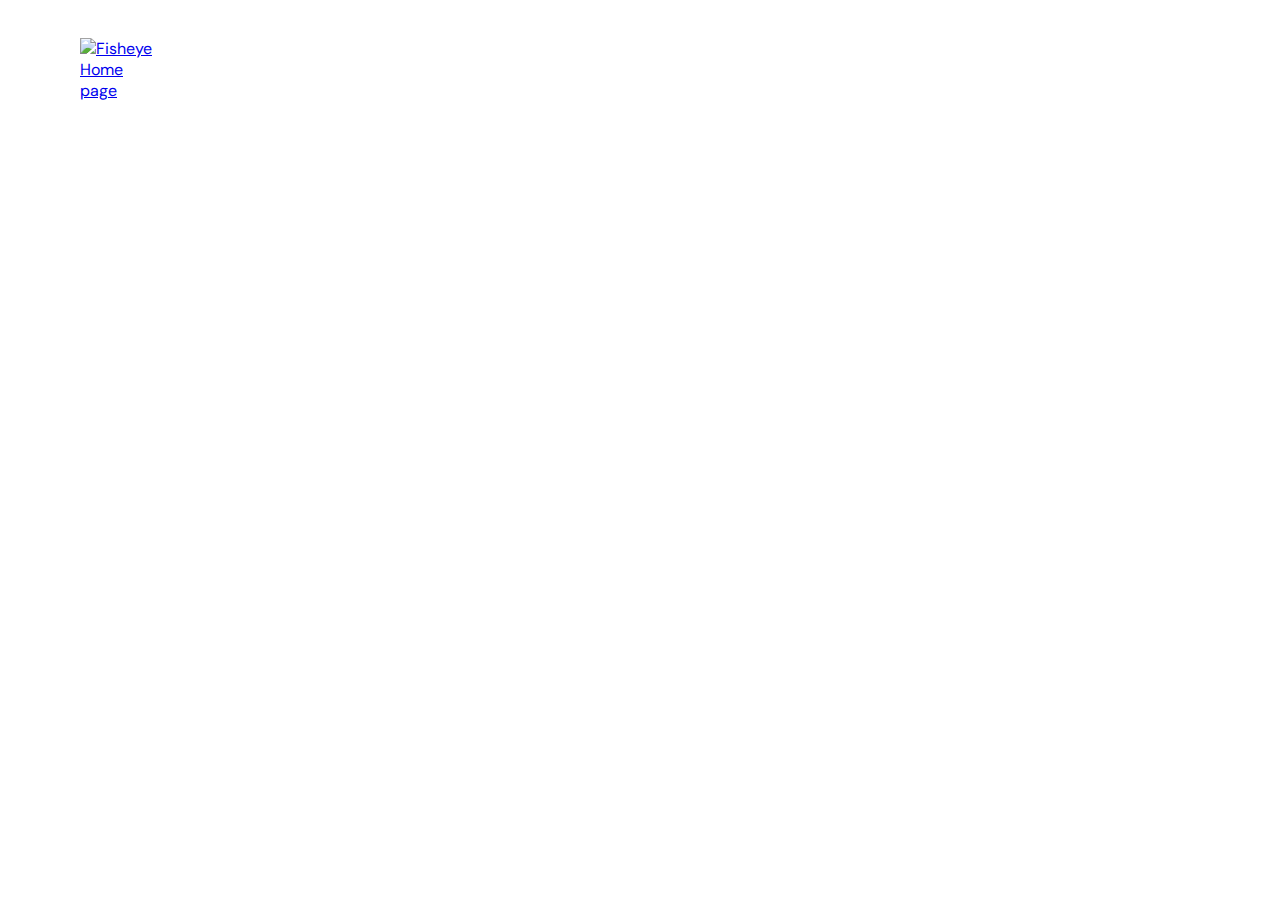
==== commit 99740531: "fixing bugs" ====
--- a/photographer.html
+++ b/photographer.html
@@ -89,21 +89,19 @@
 
     <!-- Lightbox modal -->
     <dialog id="lightbox" aria-hidden="true" aria-label="image rapprochée">
-      <div role="button" class="lightbox__close" tabindex="0" title="fermer la modale">
+      <button class="lightbox__close" tabindex="0" title="fermer la modale">
         <p class="sr-only">Fermer</p>
-        <span class="fas fa-times" aria-hidden="true"></span>
-      </div>
-      <div role="button" class="lightbox__next" tabindex="0" title="suivant">
+        <i class="fas fa-times" aria-hidden="true"></i>
+      </button>
+      <button class="lightbox__next" tabindex="0" title="suivant">
         <p class="sr-only">Suivant</p>
-        <span class="fas fa-angle-right" aria-hidden="true"></span>
-      </div>
-      <div role="button" class="lightbox__previous" tabindex="0" title="précédent">
+        <i class="fas fa-angle-right" aria-hidden="true"></i>
+      </button>
+      <button class="lightbox__previous" tabindex="0" title="précédent">
         <p class="sr-only">Précédent</p>
-        <span class="fas fa-angle-left" aria-hidden="true"></span>
-      </div>
-      <div class="lightbox__container__media">
-      </div>
-      <p class="lightbox__container__title"></p>
+        <i class="fas fa-angle-left" aria-hidden="true"></i>
+      </button>
+      <div class="lightbox__container"></div>
     </dialog>
 
 
@@ -118,7 +116,6 @@
       <div class="photographer_data"></div>
 
 </main> 
-<div class="media_card__container"></div>
 
 <!-- Models -->
 <script src="/scripts/models/Medias.js"></script>
@@ -135,7 +132,7 @@
     <script src="/scripts/templates/PhotographerHomePage.js"></script>
     <script src="/scripts/templates/ImageCard.js"></script>
     <script src="/scripts/templates/VideoCard.js"></script>
-    <script src="/scripts/templates/Aside.js"></script>
+    <script src="/scripts/templates/StickyFooter.js"></script>
     
     
     <!-- Api -->
--- a/css/style.css
+++ b/css/style.css
@@ -145,7 +145,7 @@
   margin: 0 7rem;
 }
 
-.photographer_presentation {
+.photographer_ID {
   display: flex;
   align-items: center;
   justify-content: space-between;
@@ -154,20 +154,20 @@
   border-radius: 0.6rem;
 }
 
-.photographer_presentation__picture {
+.photographer_ID__picture {
   display: flex;
   flex-direction: column;
   justify-content: space-between;
   gap: 5px;
 }
 
-.photographer_presentation__picture img {
+.photographer_ID__picture img {
   width: 150px;
-height: 150px;
-border-radius: 50%
-}
-
-.photographer_presentation__data h1 {
+  height: 150px;
+  border-radius: 50%;
+}
+
+.photographer_ID__data h1 {
   width: auto;
   margin: 0 1.25rem 0 0;
   color: #d3573c;
@@ -205,7 +205,7 @@
   cursor: pointer;
 }
 
-.total-likes-container {
+#sticky_footer {
   opacity: 1;
   display: flex;
   justify-content: space-around;
@@ -274,7 +274,7 @@
   border-radius: 0.6rem;
   color: black;
   width: 350px;
-  height: 65vh;
+  height: 61vh;
   position: fixed;
   left: 50%;
   top: 50%;
@@ -316,8 +316,8 @@
 }
 
 h1.modal-title {
-  margin-top: -60px;
-  /* margin-bottom: 10px; */
+  margin-top: 4px;
+  margin-bottom: 10px;
   font-size: 1.5rem;
   color: #312e2e;
 }
@@ -414,7 +414,7 @@
   z-index: 2;
 }
 
-.btn-submit.button {
+.btn-submit {
   background: #901c1c;
   color: #fff;
   font-weight: 600;
@@ -427,7 +427,7 @@
   cursor: pointer;
 }
 
-.btn-submit.button:hover {
+.btn-submit:hover {
   background-image: linear-gradient(
     90deg,
     #f6fdff 0%,
@@ -444,30 +444,29 @@
   }
 }
 
-.btn-submit.sent {
+.dialog-windows.sent {
   height: 20vh;
 }
 
-.btn-submit.sent h1.modal-title {
+.dialog-windows.sent h1.modal-title {
   display: flex;
   justify-content: center;
   flex-direction: column;
   align-self: baseline;
-  margin-top: -60px;
+  margin-top: -20px;
   margin-left: 35px;
 }
 
-.btn-submit.sent .img-size {
+.dialog-windows.sent .img-size {
   position: relative;
   bottom: 20px;
 }
 
 /* SORT BY */
-.photographer_gallery_sorting {
+.photographer_portfolio__sorted_by {
   display: flex;
   font-weight: 600;
   font-size: 18px;
-  /* line-height: 23px; */
   color: #000000;
   margin: 20px 0 0 0;
   height: 60px;
@@ -475,7 +474,7 @@
 
 .photographer_portfolio__sorted_by #sortBy {
   width: 100px;
-  line-height: 2.3;
+  /* line-height: 2.3; */
 }
 
 .dropdown_menu .listbox {
@@ -483,11 +482,11 @@
   width: 130px;
   color: #fff;
 }
-/* .dropdown_menu .listbox i {
-  position: absolute;
-  right: 10px;
-  top: 23px;
-} */
+
+.photographer_portfolio__sorted_by {
+  display: flex;
+  align-items: center;
+}
 
 .photographer_portfolio__sorted_by .dropdown_menu {
   display: flex;
@@ -507,7 +506,7 @@
   color: #fff;
 }
 
- .dropdown_menu .listbox i{
+.dropdown_menu .listbox i {
   position: absolute;
   right: 26px;
   top: 4px;
@@ -527,6 +526,11 @@
   background: inherit;
   color: #fff;
   border: none;
+  position: relative;
+  top: 17px;
+  width: 130px;
+  left: -15px;
+  padding: 0 0 23px 0;
   cursor: pointer;
 }
 
@@ -546,8 +550,7 @@
   color: #901c1c;
 }
 
-.media_card__media,
-.img-card,
+.media_card__media .img-card,
 .video-card {
   width: 100%;
   height: 50vh;
@@ -562,7 +565,7 @@
 .video-card:hover {
   transform: rotate3d(2, -1, 1, 5deg);
   border-radius: 100% 100% 100% 100% / 100% 100% 100% 100%;
-  /* box-shadow: -0.5px 60px 65px #121212a5; */
+  box-shadow: -0.5px 0px 20px #db8876;
   animation: morph 2s ease-in-out infinite;
 }
 @keyframes morph {
@@ -620,7 +623,22 @@
   border: none;
   width: 100%;
   height: 100%;
-  background-color: #fff;
+  background-color: rgba(255, 255, 255, 0.804);
+  z-index: 600;
+  animation: lightboxIn 0.5s;
+}
+
+#lightbox.visible {
+  display: flex;
+}
+
+@keyframes lightboxIn {
+  from {
+    opacity: 0;
+  }
+  to {
+    opacity: 1;
+  }
 }
 
 .lightbox__close {
@@ -633,26 +651,31 @@
   height: 50px;
   top: 20px;
   right: 20px;
-}
-
-.lightbox__close, .lightbox__previous, .lightbox__next {
+  z-index: 12;
+}
+
+.lightbox__close,
+.lightbox__next,
+.lightbox__previous {
   background-color: transparent;
-  color: #901C1C;
+  color: #901c1c;
   font-size: 42px;
 }
 
-.lightbox__container__media {
-  display: flex;
+.lightbox__container {
+  display: flex;
+  align-items: center;
   justify-content: center;
-  align-items: center;
-  width: 100%;
-  height: calc(100% - 50px);
-}
-
-.lightbox__container__media img, .lightbox__container__media video {
-  width: 100%;
-  height: 100%;
-  object-fit: contain;
+  margin-left: 50px;
+  margin-right: 50px;
+  min-height: 100vh;
+}
+
+.lightbox__container img,
+.lightbox__container video {
+  max-width: 100%;
+  height: auto;
+  animation: lightboxIn 0.5s;
 }
 
 .lightbox__container__title {
@@ -662,35 +685,106 @@
   font-size: 24px;
   line-height: 50px;
   text-align: left;
-  color: #911C1C;
-}
-
-.lightbox__next, .lightbox__previous {
+  color: #911c1c;
+}
+
+.lightbox__next,
+.lightbox__previous {
   position: fixed;
-  display: flex;
-  justify-content: center;
-  align-items: center;
   border: none;
   top: 50%;
-  margin-top: -250px;
-  right: 20px;
-  width: 150px;
-  height: 500px;
+  margin-top: -15px;
+  top: 0;
+  right: 0;
+  width: 50px;
+  height: 100%;
   z-index: 11;
 }
 
 .lightbox__previous {
   right: auto;
-  left: 20px;
-}
-
-.lightbox__close span, .lightbox__previous span, .lightbox__next span {
+  left: 0;
+}
+
+#lightbox button {
+  opacity: 0.9;
   cursor: pointer;
+  transition: opacity 0.3s;
+}
+
+#lightbox button:hover {
+  opacity: 1;
 }
 
 /* END PHOTOGRAPHER CSS PART */
 
 /* MEDIA QUERIES */
+@media screen and (min-width: 1920px) {
+  .photographer_ID {
+    padding: 2% 4%;
+  }
+  .photographer_ID__data h1 {
+    font-size: 4rem;
+  }
+
+  .photographer_ID__data .location,
+  .tagline {
+    font-size: 1.5rem;
+  }
+
+  .photographer_ID__data .location {
+    color: #901c1c;
+  }
+
+  .photographer_ID__picture img {
+    width: 300px;
+    height: 300px;
+    object-fit: cover;
+  }
+  .modal-btn {
+    font-size: 1.75rem;
+  }
+
+  .media_card__media,
+  .img-card,
+  .video-card {
+    height: 51vh;
+  }
+
+  .media_card__footer {
+    font-size: 2rem;
+  }
+  .media_card__footer .media_card__title {
+    width: 360px;
+    font-size: 2rem;
+  }
+}
+
+/* @media screen and (max-width: 1440px) {
+  .media_card__media .img-card,.video-card {
+    height: 350px;
+  }
+} */
+
+/* @media screen and (max-width: 768px) {
+  #main {
+    margin: 0 5rem;
+  }
+  .media_card__container {
+    grid-template-columns: 1fr;
+    column-gap: 50px;
+    row-gap: 30px;
+  }
+  .media_card__media .img-card,.video-card {
+    height: 350px;
+  }
+  .media_card__footer {
+    font-size: 1rem;
+  }
+  .media_card__footer .media_card__title {
+    font-size: 1rem;
+  }
+} */
 
 @media screen and (min-width: 678px) {
   .modal-btn {
@@ -707,6 +801,11 @@
     grid-template-columns: 1fr;
     gap: 60px;
   }
+  .media_card__container {
+    grid-template-columns: 1fr;
+    column-gap: 50px;
+    row-gap: 30px;
+  }
 }
 
 @media screen and (max-width: 360px) {
